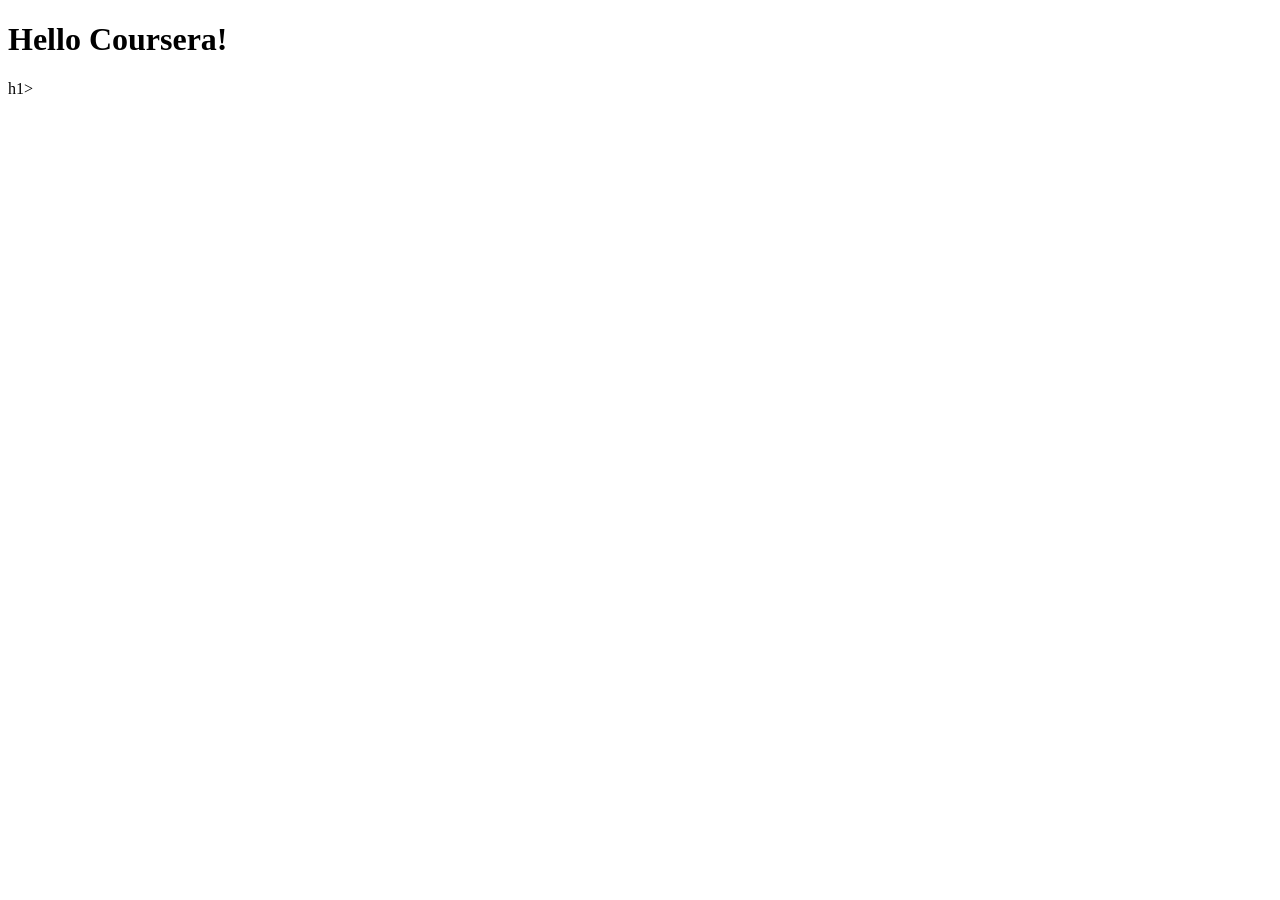
==== site/index.html @ 7e257103 "my first page" ====
<!DOCTYPE html>
<html>
<head>
	<meta charset="utf-8">
	<meta name="viewport" content="width=device-width, initial-scale=1">
	<title>Hello Coursera!</title>
</head>
<body>
<h1>Hello Coursera!</h1>h1>
</body>
</html>
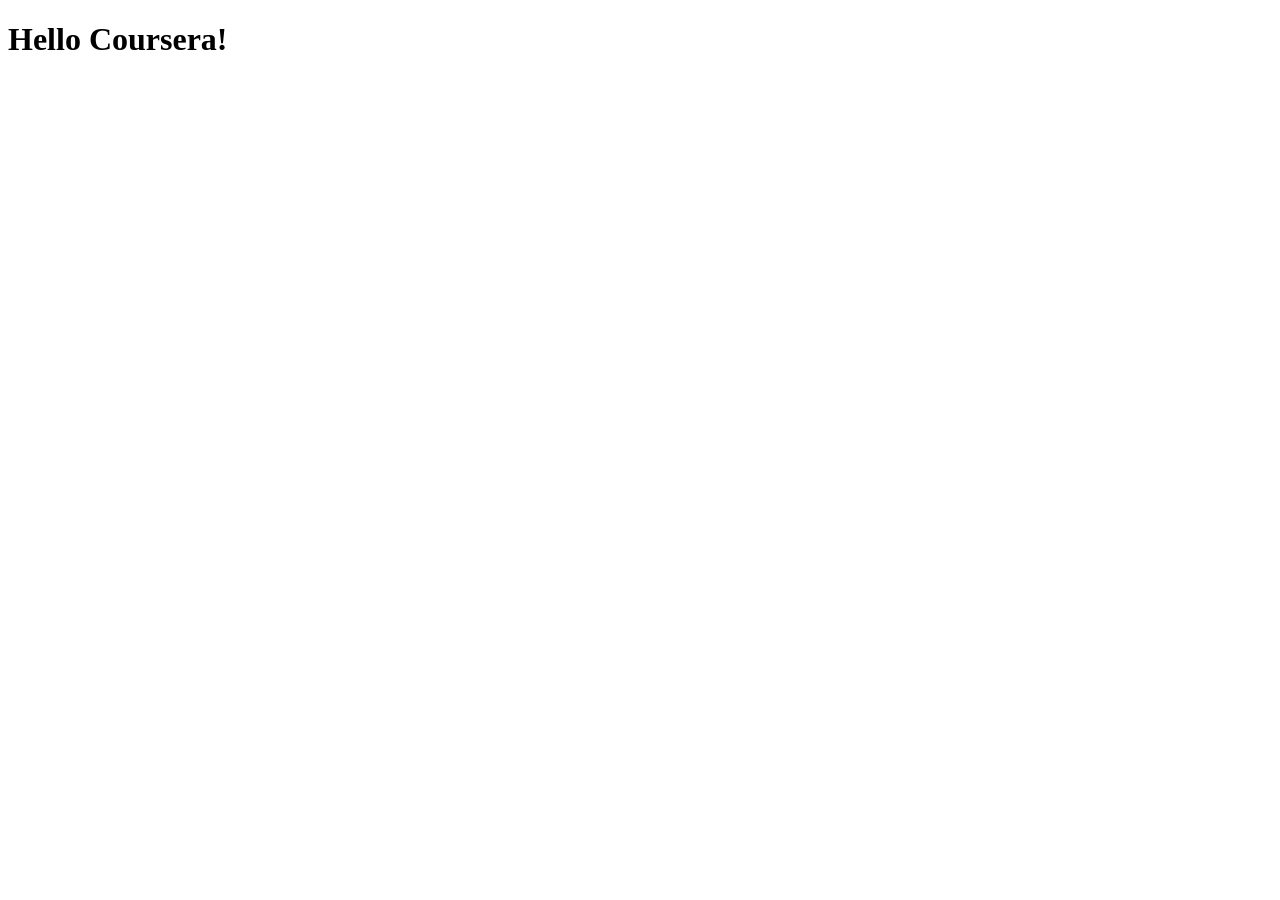
==== commit a82c1e8d: "my first page" ====
--- a/site/index.html
+++ b/site/index.html
@@ -6,6 +6,6 @@
 	<title>Hello Coursera!</title>
 </head>
 <body>
-<h1>Hello Coursera!</h1>h1>
+<h1>Hello Coursera!</h1>
 </body>
 </html>
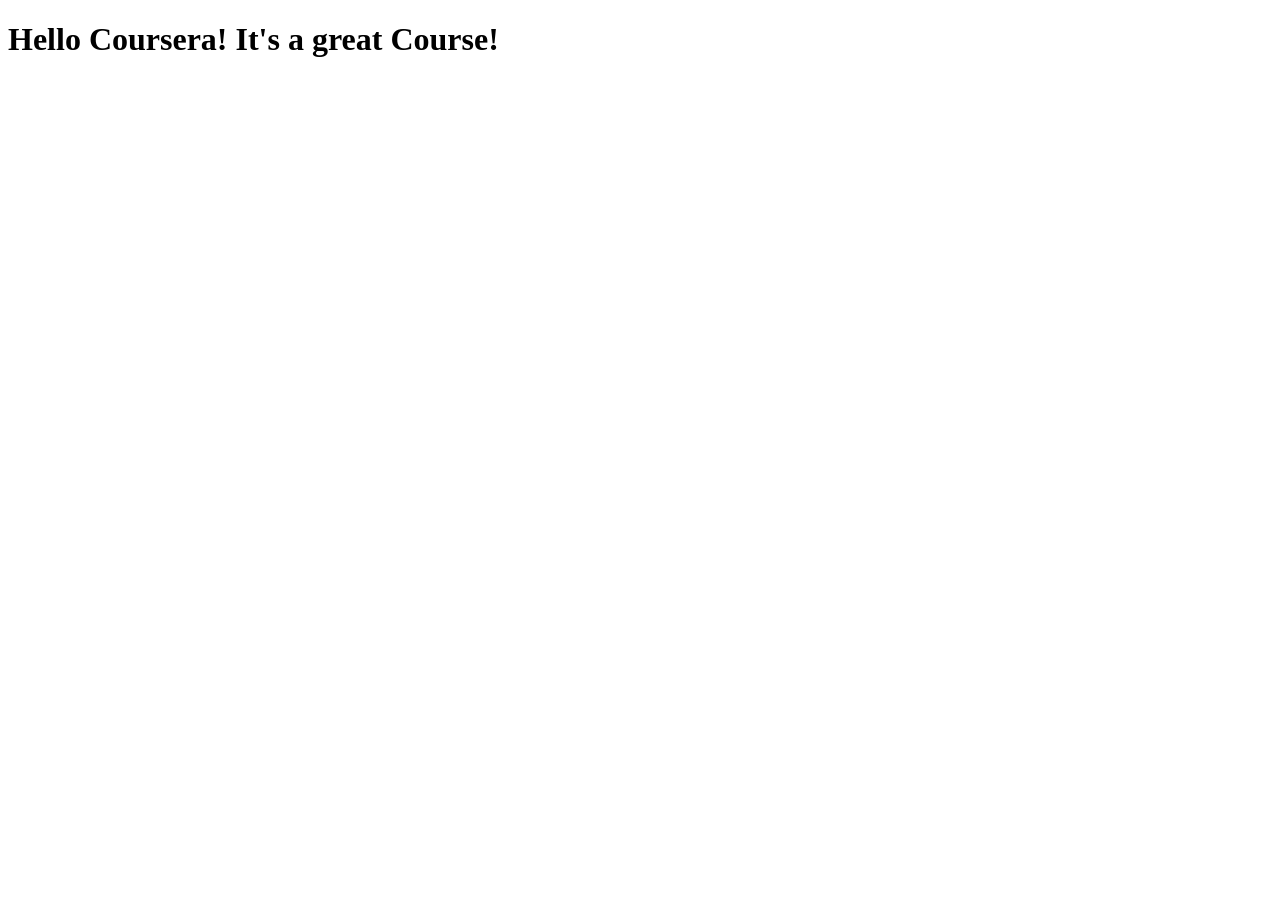
==== commit aec82ce1: "small addition to our page content." ====
--- a/site/index.html
+++ b/site/index.html
@@ -6,6 +6,6 @@
 	<title>Hello Coursera!</title>
 </head>
 <body>
-<h1>Hello Coursera!</h1>
+<h1>Hello Coursera! It's a great Course!</h1>
 </body>
 </html>
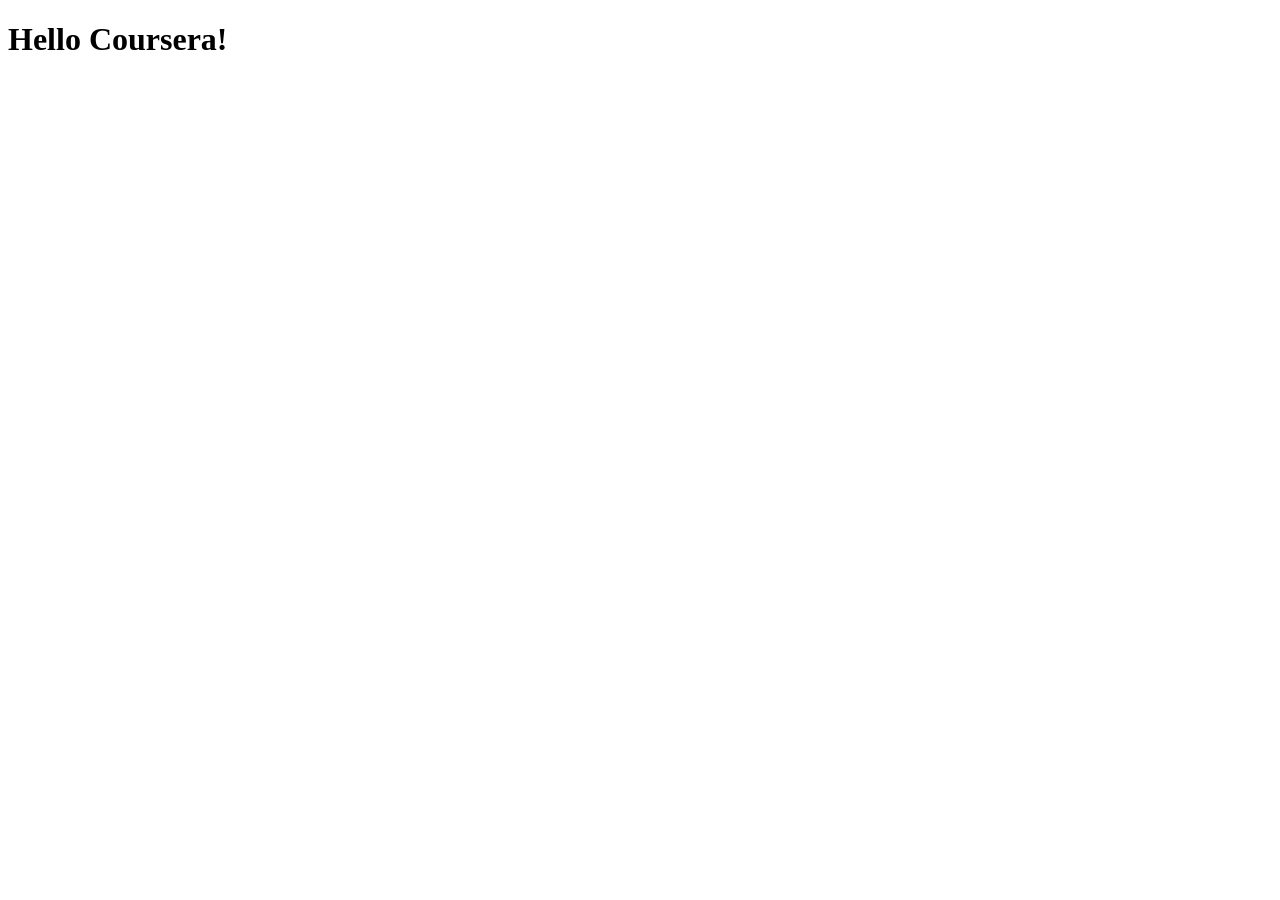
==== commit 6170dc77: "Complete module 3 assignment" ====
--- a/site/index.html
+++ b/site/index.html
@@ -6,6 +6,6 @@
 	<title>Hello Coursera!</title>
 </head>
 <body>
-<h1>Hello Coursera! It's a great Course!</h1>
+<h1>Hello Coursera!</h1>
 </body>
 </html>
